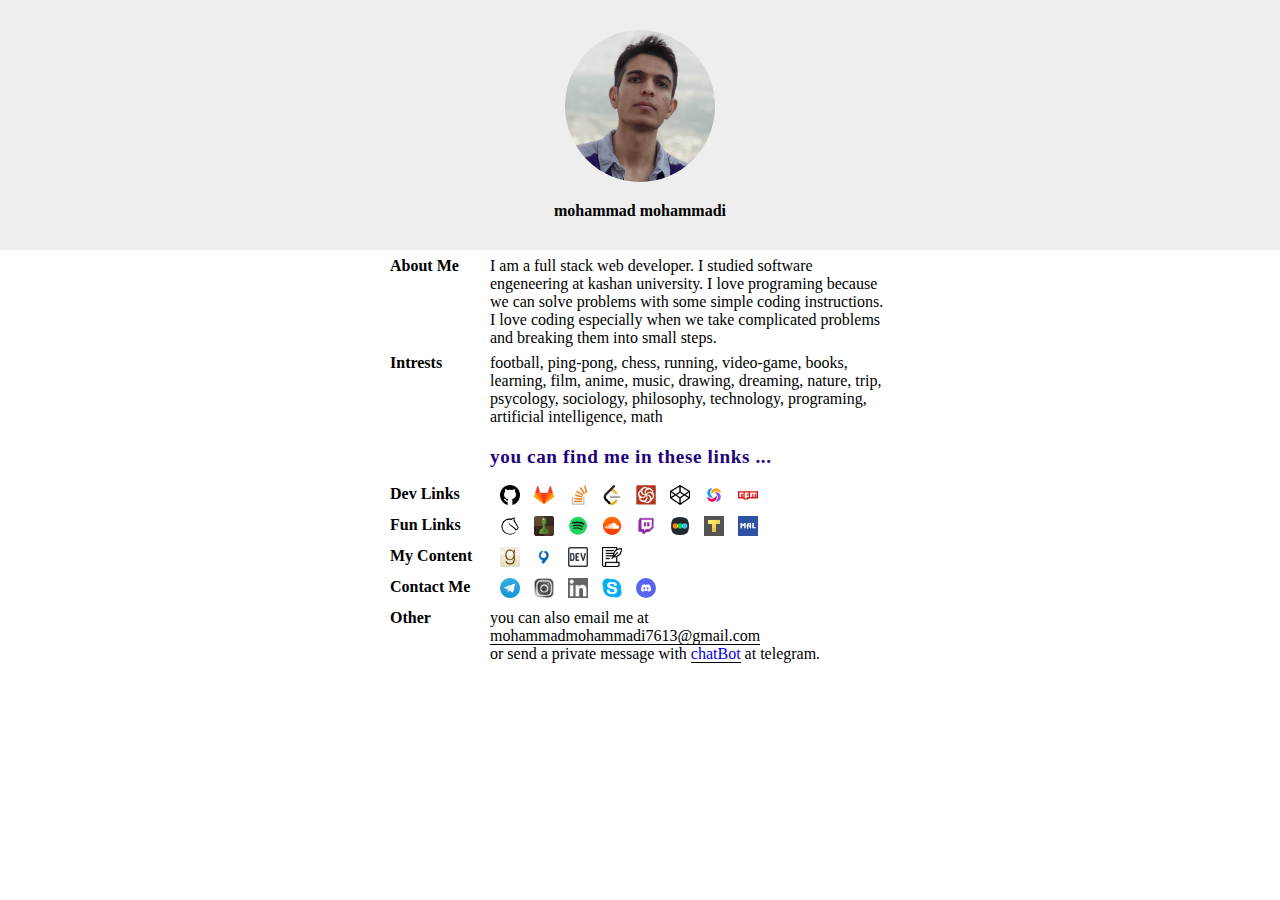
==== index.html @ 71086fb8 "2" ====
<!DOCTYPE html>
<html lang="en">
<head>
    <meta charset="UTF-8">
    <meta http-equiv="X-UA-Compatible" content="IE=edge">
    <meta name="viewport" content="width=device-width, initial-scale=1.0">
    <title>Mohammad Mohammadi</title>
    <link rel="stylesheet" href="./1.css">
</head>
<body>
    <header>
        <img src="./assets/img/avatar1.png" alt="avatar" class="avatar">
        <h4 class="myname">mohammad mohammadi</h4>
    </header>

    <section class="section-details">
        
    </section>
    <section class="section-body-parent">

        <section class="section-body">
            <h4 class="topic">About Me</h4>
            <p class="details">
                I am a full stack web developer. I studied software engeneering at kashan university.
                I love programing because we can solve problems with some simple coding instructions.
                I love coding especially when we take complicated problems and breaking them into small steps.
    
            </p>

            <h4 class="topic">Intrests</h4>
            <p class="details">football, ping-pong, chess, running, video-game, books, learning, film, anime, music, drawing, dreaming, nature, trip, psycology, sociology, philosophy, technology, programing, artificial intelligence, math  </p>
    
            
            <p></p>
            <p class="followme">you can find me in these links ...</p>


            <h4 class="topic">Dev Links</h4>
            <p class="details">
                <a href="https://github.com/mohamadiarch" target="_blank" class="tooltip">
                    <img src="./assets/icon/github.png" alt="github" class="logo-link">
                    <span class="tooltiptext">github</span>
                </a>
                <a href="https://gitlab.com/mohamadi_arch" target="_blank" class="tooltip">
                    <img src="./assets/icon/gitlab.png" alt="gitlab" class="logo-link">
                    <span class="tooltiptext">gitlab</span>
                </a>
                <a href="https://stackoverflow.com/users/11738158/mohamadi-arch" target="_blank" class="tooltip">
                    <img src="./assets/icon/stackoverflow.png" alt="github" class="logo-link">
                    <span class="tooltiptext">stackoverflow</span>
                </a>
                <a href="https://leetcode.com/mohamadi_arch" target="_blank" class="tooltip">
                    <img src="./assets/icon/leetcode.webp" alt="leetcode" class="logo-link">
                    <span class="tooltiptext">leetcode</span>
                </a>
                <a href="https://www.codewars.com/users/mohamadi_arch" target="_blank" class="tooltip">
                    <img src="./assets/icon/codewars.svg" alt="codewars" class="logo-link">
                    <span class="tooltiptext">codewars</span>
                </a>
                <a href="https://codepen.io/mohamadi_arch" target="_blank" class="tooltip">
                    <img src="./assets/icon/codepen.png" alt="codepen" class="logo-link">
                    <span class="tooltiptext">codepen</span>
                </a>
                <a href="https://www.sololearn.com/profile/19289540" target="_blank" class="tooltip">
                    <img src="./assets/icon/sololearn.webp" alt="sololearn" class="logo-link">
                    <span class="tooltiptext">sololearn</span>
                </a>
                <a href="https://www.npmjs.com/~mohammadi_arch" target="_blank" class="tooltip">
                    <img src="./assets/icon/npm.png" alt="npm" class="logo-link">
                    <span class="tooltiptext">npm</span>
                </a>
            </p>


            <h4 class="topic">Fun Links</h4>
            <p class="details">
                <a href="https://lichess.org/@/DarkArchangel3" target="_blank" class="tooltip">
                    <img src="./assets/icon/lichess.avif" alt="lichess" class="logo-link">
                    <span class="tooltiptext">lichess</span>
                </a>
                <a href="https://www.chess.com/member/darkarchangel3" target="_blank" class="tooltip">
                    <img src="./assets/icon/chess.com.png" alt="chess.com" class="logo-link">
                    <span class="tooltiptext">chess.com</span>
                </a>
                <a href="https://open.spotify.com/user/b1vxprdqgviqjtzttslros2vq" target="_blank" class="tooltip">
                    <img src="./assets/icon/spotify.png" alt="spotify" class="logo-link">
                    <span class="tooltiptext">spotify</span>
                </a>
                <a href="https://soundcloud.com/user-760412705" target="_blank" class="tooltip">
                    <img src="./assets/icon/soundcloud.webp" alt="soundcloud" class="logo-link">
                    <span class="tooltiptext">soundcloud</span>
                </a>
                <a href="https://www.twitch.tv/darkarchangel3" target="_blank" class="tooltip">
                    <img src="./assets/icon/twitch.png" alt="twitch" class="logo-link">
                    <span class="tooltiptext">twitch</span>
                </a>
                <a href="https://letterboxd.com/mohamadi_arch/" target="_blank" class="tooltip">
                    <img src="./assets/icon/letterboxd-.png" alt="letterboxd" class="logo-link">
                    <span class="tooltiptext">letterboxd</span>
                </a>
                <a href="https://www.tvtime.com/en/user/49256131/profile" target="_blank" class="tooltip">
                    <img src="./assets/icon/tvtime.png" alt="tvtime" class="logo-link">
                    <span class="tooltiptext">tvtime</span>
                </a>
                <a href="https://myanimelist.net/profile/mohamadi_arch" target="_blank" class="tooltip">
                    <img src="./assets/icon/myanimelist.png" alt="myanimelist" class="logo-link">
                    <span class="tooltiptext">myanimelist</span>
                </a>
            </p>

            <h4 class="topic">My Content</h4>
            <p class="details">
                <a href="https://www.goodreads.com/user/show/75626499-mohammd-mohammadi" target="_blank" class="tooltip">
                    <img src="./assets/icon/goodreads.png" alt="goodreads" class="logo-link">
                    <span class="tooltiptext">goodreads</span>
                </a>
                <a href="https://virgool.io/@Mohamadi_arch" target="_blank" class="tooltip">
                    <img src="./assets/icon/virgool.png" alt="virgool" class="logo-link">
                    <span class="tooltiptext">virgool</span>
                </a>
                <a href="https://dev.to/mohamadi_arch" target="_blank" class="tooltip">
                    <img src="./assets/icon/dev-to.png" alt="lichess" class="logo-link">
                    <span class="tooltiptext">dev.to</span>
                </a>
                <a href="./will.html" target="_blank" class="tooltip">
                    <img src="./assets/icon/will.png" alt="chess.com" class="logo-link">
                    <span class="tooltiptext">وصیتنامه</span>
                </a>
                <!-- <a href="http://codewars.com" target="_blank" class="tooltip">
                    <img src="./assets/icon/mindmeister.png" alt="mindmeister" class="logo-link">
                    <span class="tooltiptext">mindmeister</span>
                </a> -->
            </p>


            <h4 class="topic">Contact Me</h4>
            <p class="details">
                <a href="https://t.me/mohamadi_arch" target="_blank" class="tooltip">
                    <img src="./assets/icon/Telegram.png" alt="instagram" class="logo-link">
                    <span class="tooltiptext">telegram</span>
                </a>
                <a href="http://instagram.com" target="_blank" class="tooltip deactivate">
                    <img src="./assets/icon/instagram.png" alt="instagram" class="logo-link">
                    <span class="tooltiptext">deactivate</span>
                </a>
                <a href="http://linkdin.com" target="_blank" class="tooltip deactivate">
                    <img src="./assets/icon/Linkedin.png" alt="Linkedin" class="logo-link">
                    <span class="tooltiptext">deactivate</span>
                </a>
                <a href="https://join.skype.com/invite/lMGk3U1hodco" target="_blank" class="tooltip">
                    <img src="./assets/icon/skype.jpg" alt="skype" class="logo-link">
                    <span class="tooltiptext">skype</span>
                </a>
                <a href="https://discord.com/mohamadi_arch#3189" target="_blank" class="tooltip">
                    <img src="./assets/icon/discord.svg" alt="discord" class="logo-link">
                    <span class="tooltiptext">discord</span>
                </a>
            </p>
    
            <h4 class="topic">Other</h4>
            <p class="details">
                you can also email me at
                <span class="other-link">mohammadmohammadi7613@gmail.com</span> <br>
                or send a private message with
                <a class="other-link" href="https://telegram.me/BiChatBot?start=sc-1017827-7IS9a4D">chatBot</a>  
                at telegram.
            </p>
        </section>
        <section class="secion-activity">
        </section>



    </section>




    <script src="./index.js"></script>
</body>
</html>
---- 1.css ----
* {
  padding: 0;
  margin: 0;
}

html {
  font-size: 62.5%;
}

body {
  font-size: 1.6rem;
}

header {
  background-color: #eee;
  height: 25rem;
  width: 100%;
  display: flex;
  flex-direction: column;
  justify-content: center;
  align-items: center;
}

.avatar {
  width: 15rem;
  border-radius: 50%;
  filter: grayscale(20%);
}

.myname {
  margin-top: 2rem;
}

.section-body-parent {
  width: 100%;
  display: flex;
  justify-content: center;
}

.section-body {
  display: grid;
  grid-template-columns: 10rem 40rem;
}

.topic, .details {
  margin-top: 0.7rem;
}

a {
  text-decoration: none;
}

.logo-link {
  width: 20px;
  margin-left: 1rem;
}

.followme {
  margin: 2rem 0px 1rem 0px;
  color: #1e037d;
  font-size: larger;
  font-weight: 700;
  letter-spacing: 0.6px;
}

.other-link {
  border-bottom: 1px solid black;
}

.tooltip {
  position: relative;
  display: inline-block;
}

.tooltip .tooltiptext {
  visibility: hidden;
  background-color: black;
  color: #fff;
  text-align: center;
  border-radius: 6px;
  padding: 5px 5px;
  /* Position the tooltip */
  position: absolute;
  z-index: 1;
  bottom: 100%;
  left: 0;
}

.tooltip:hover .tooltiptext {
  visibility: visible;
}

.deactivate {
  filter: grayscale(100%);
}/*# sourceMappingURL=1.css.map */
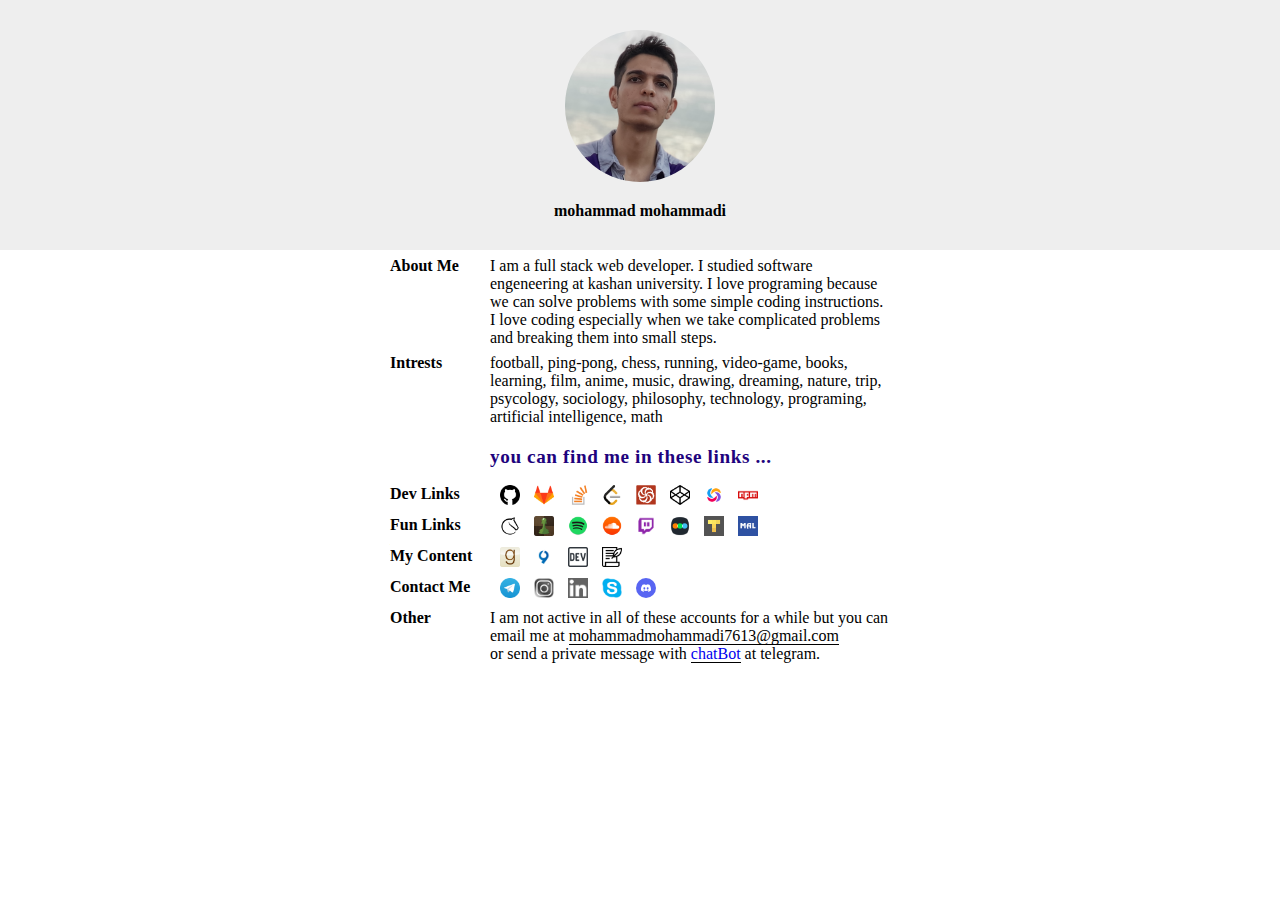
==== commit 807e6c60: "4" ====
--- a/index.html
+++ b/index.html
@@ -159,7 +159,8 @@
     
             <h4 class="topic">Other</h4>
             <p class="details">
-                you can also email me at
+                I am not active in all of these accounts for a while but
+                you can email me at
                 <span class="other-link">mohammadmohammadi7613@gmail.com</span> <br>
                 or send a private message with
                 <a class="other-link" href="https://telegram.me/BiChatBot?start=sc-1017827-7IS9a4D">chatBot</a>  
--- a/1.css
+++ b/1.css
@@ -39,11 +39,20 @@
 
 .section-body {
   display: grid;
-  grid-template-columns: 10rem 40rem;
 }
-
+@media only screen and (min-width: 500px) {
+  .section-body {
+    grid-template-columns: 10rem 40rem;
+  }
+}
 .topic, .details {
   margin-top: 0.7rem;
+}
+@media only screen and (max-width: 449px) {
+  .topic, .details {
+    margin-bottom: 2rem;
+    margin-left: 1rem;
+  }
 }
 
 a {
@@ -61,6 +70,11 @@
   font-size: larger;
   font-weight: 700;
   letter-spacing: 0.6px;
+}
+@media only screen and (max-width: 449px) {
+  .followme {
+    display: none;
+  }
 }
 
 .other-link {
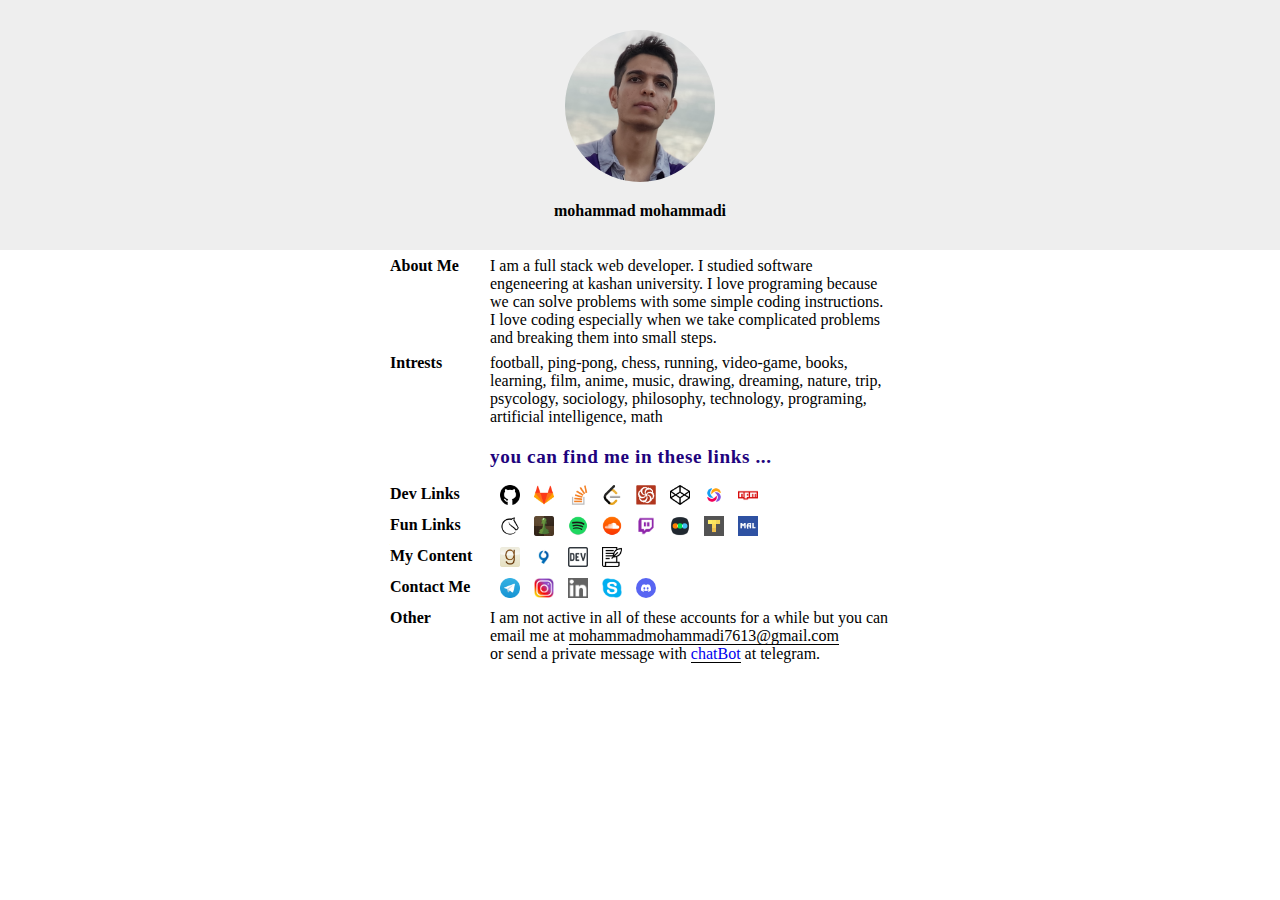
==== commit 3760a209: "5" ====
--- a/index.html
+++ b/index.html
@@ -139,9 +139,9 @@
                     <img src="./assets/icon/Telegram.png" alt="instagram" class="logo-link">
                     <span class="tooltiptext">telegram</span>
                 </a>
-                <a href="http://instagram.com" target="_blank" class="tooltip deactivate">
+                <a href="https://www.instagram.com/mohamadi_arch/" target="_blank" class="tooltip">
                     <img src="./assets/icon/instagram.png" alt="instagram" class="logo-link">
-                    <span class="tooltiptext">deactivate</span>
+                    <span class="tooltiptext">instagram</span>
                 </a>
                 <a href="http://linkdin.com" target="_blank" class="tooltip deactivate">
                     <img src="./assets/icon/Linkedin.png" alt="Linkedin" class="logo-link">
